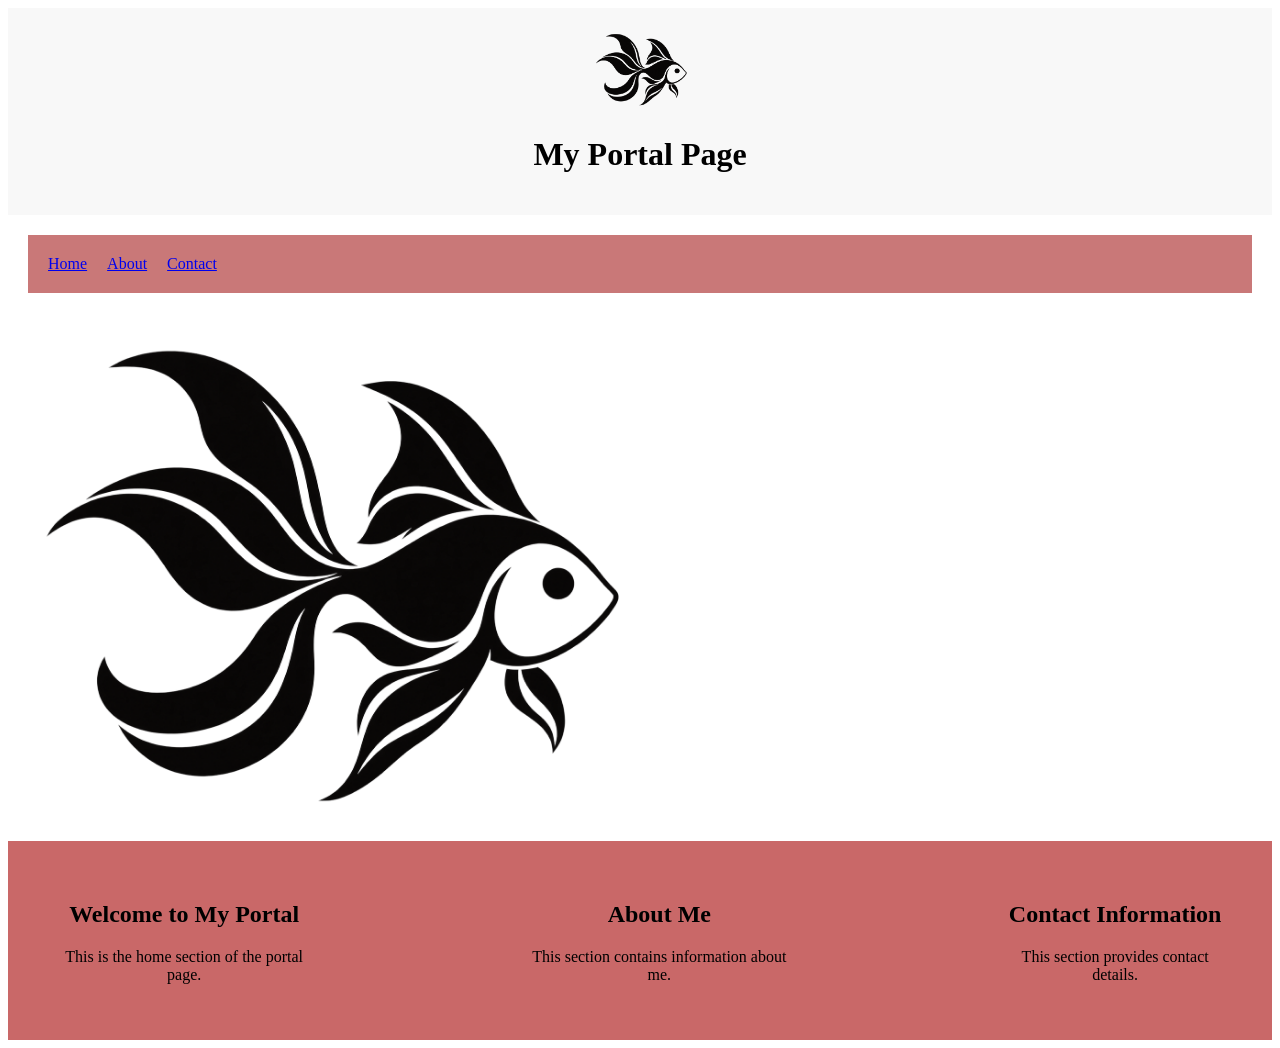
==== portal_page/portal.html @ 68cb2155 "portal page" ====
<!DOCTYPE html>
<html lang="en">
<head>
    <meta charset="UTF-8">
    <meta name="viewport" content="width=device-width, initial-scale=1.0">
    <link type="text/css" rel="stylesheet" href="styles/portal.css">
    <title>Portal Page</title>
</head>
<body>
    <header>
        <img src="images/goldfish.png" alt="Logo image" width="100" />
        <h1>My Portal Page</h1>
    </header>
    <nav> 
        <ul>
            <li><a href="#home">Home</a></li>
            <li><a href="#about">About</a></li>
            <li><a href="#contact">Contact</a></li>
        </ul>
    </nav>
    <img src="images/goldfish.png" alt="goldfish" width="50%"/>
    <main>
        <section>
            <h2>Welcome to My Portal</h2>
            <p>This is the home section of the portal page.</p>
        </section>
        <section>
            <h2>About Me</h2>
            <p>This section contains information about me.</p>
        </section>
        <section>
            <h2>Contact Information</h2>
            <p>This section provides contact details.</p>
        </section>
    </main>
</body>
---- portal_page/styles/portal.css ----
header {
  background-color: #f8f8f8;
  padding: 20px;
  text-align: center;
}

nav ul {
  display: flex;
  gap: 20px;
  list-style-type: none;
  padding: 20px;
  margin: 20px;
  background-color: #c97878;
}
main{
  display: flex;
  text-align: center;
  gap: 200px;
  padding: 40px;
  background-color: #c96868;
}
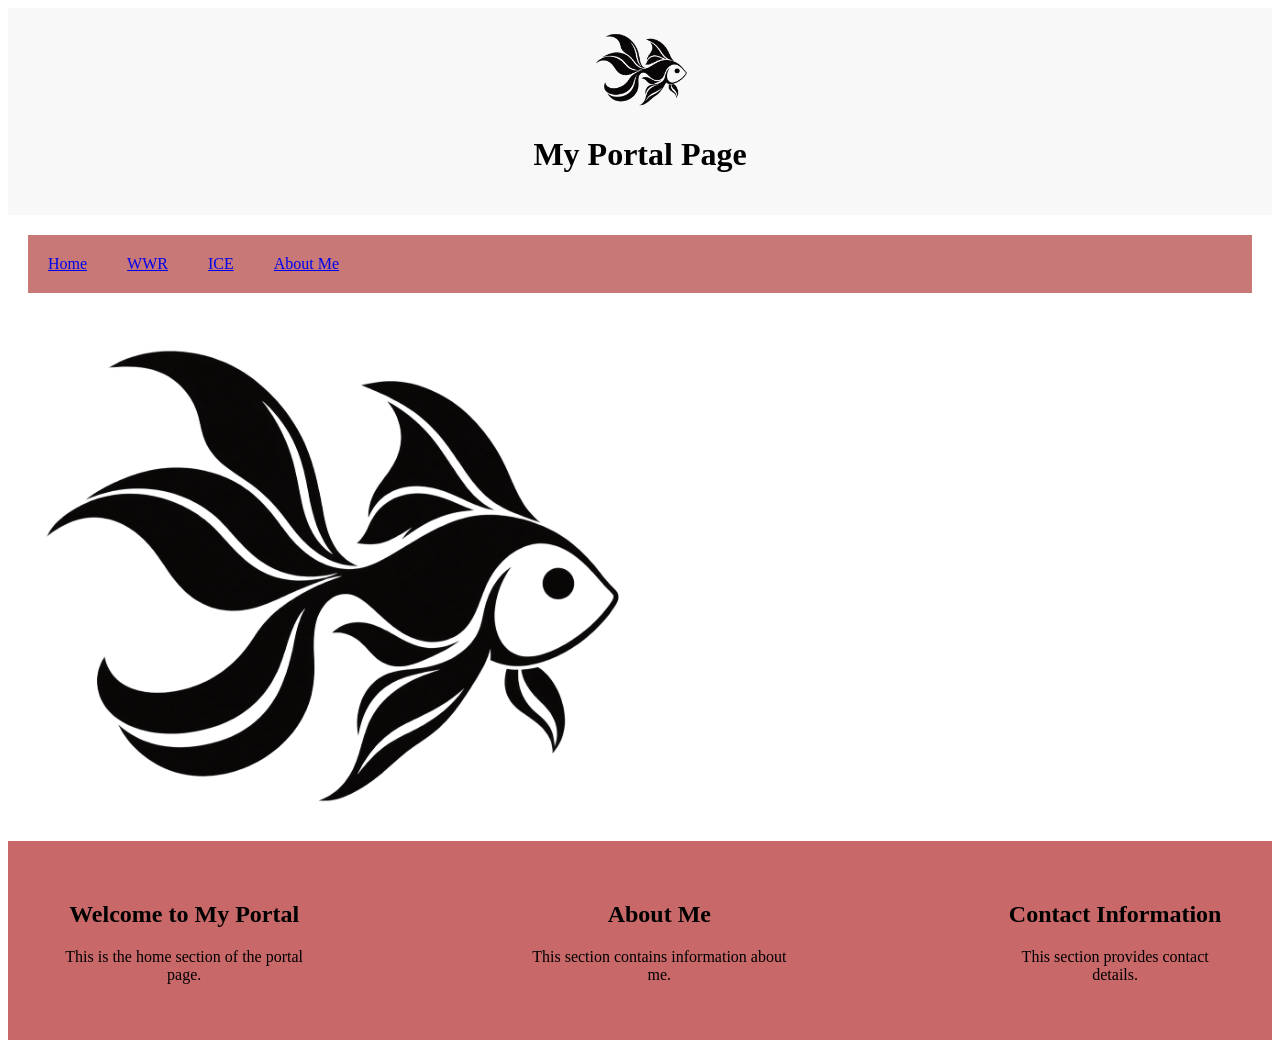
==== commit 5d0741f6: "changed nav links" ====
--- a/portal_page/portal.html
+++ b/portal_page/portal.html
@@ -13,9 +13,10 @@
     </header>
     <nav> 
         <ul>
-            <li><a href="#home">Home</a></li>
-            <li><a href="#about">About</a></li>
-            <li><a href="#contact">Contact</a></li>
+            <li><a href="*">Home</a></li>
+            <li><a href="*">WWR</a></li>
+            <li><a href="*">ICE</a></li>
+            <li><a href="*">About Me</a></li>
         </ul>
     </nav>
     <img src="images/goldfish.png" alt="goldfish" width="50%"/>
--- a/portal_page/styles/portal.css
+++ b/portal_page/styles/portal.css
@@ -6,7 +6,7 @@
 
 nav ul {
   display: flex;
-  gap: 20px;
+  gap: 40px;
   list-style-type: none;
   padding: 20px;
   margin: 20px;
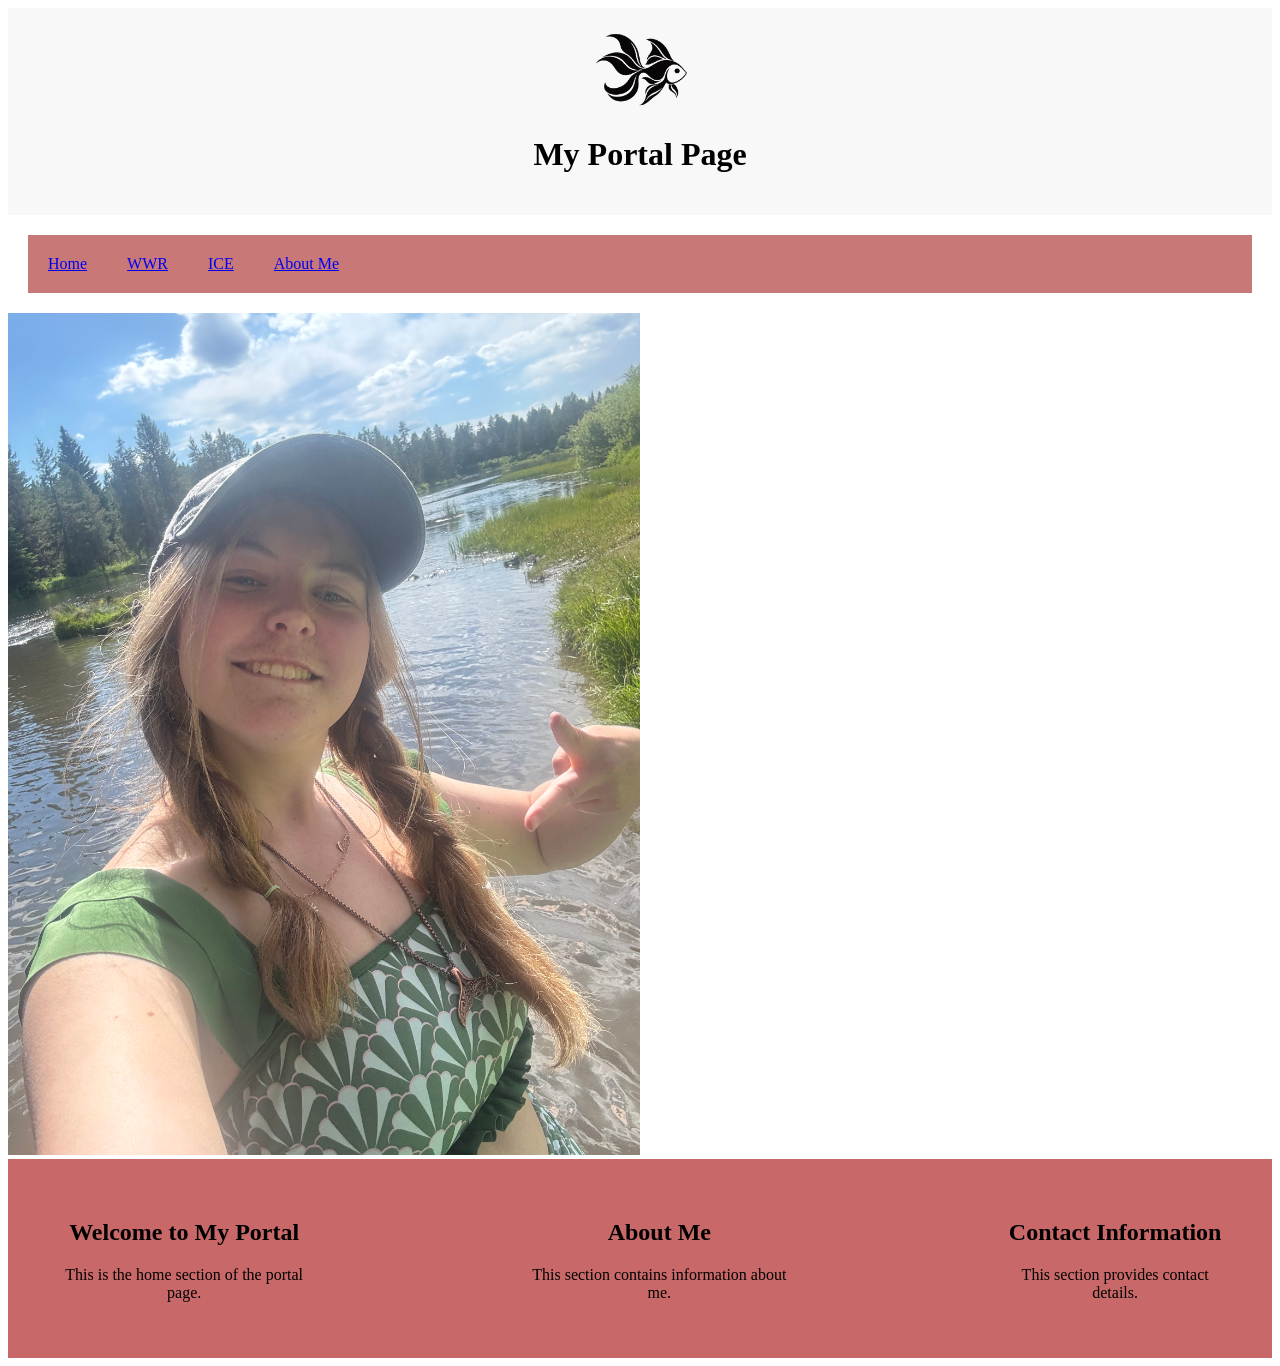
==== commit 7c8606e4: "added image" ====
--- a/portal_page/portal.html
+++ b/portal_page/portal.html
@@ -19,7 +19,7 @@
             <li><a href="*">About Me</a></li>
         </ul>
     </nav>
-    <img src="images/goldfish.png" alt="goldfish" width="50%"/>
+    <img src="images/kayak.jpeg" alt="me" width="50%"/>
     <main>
         <section>
             <h2>Welcome to My Portal</h2>
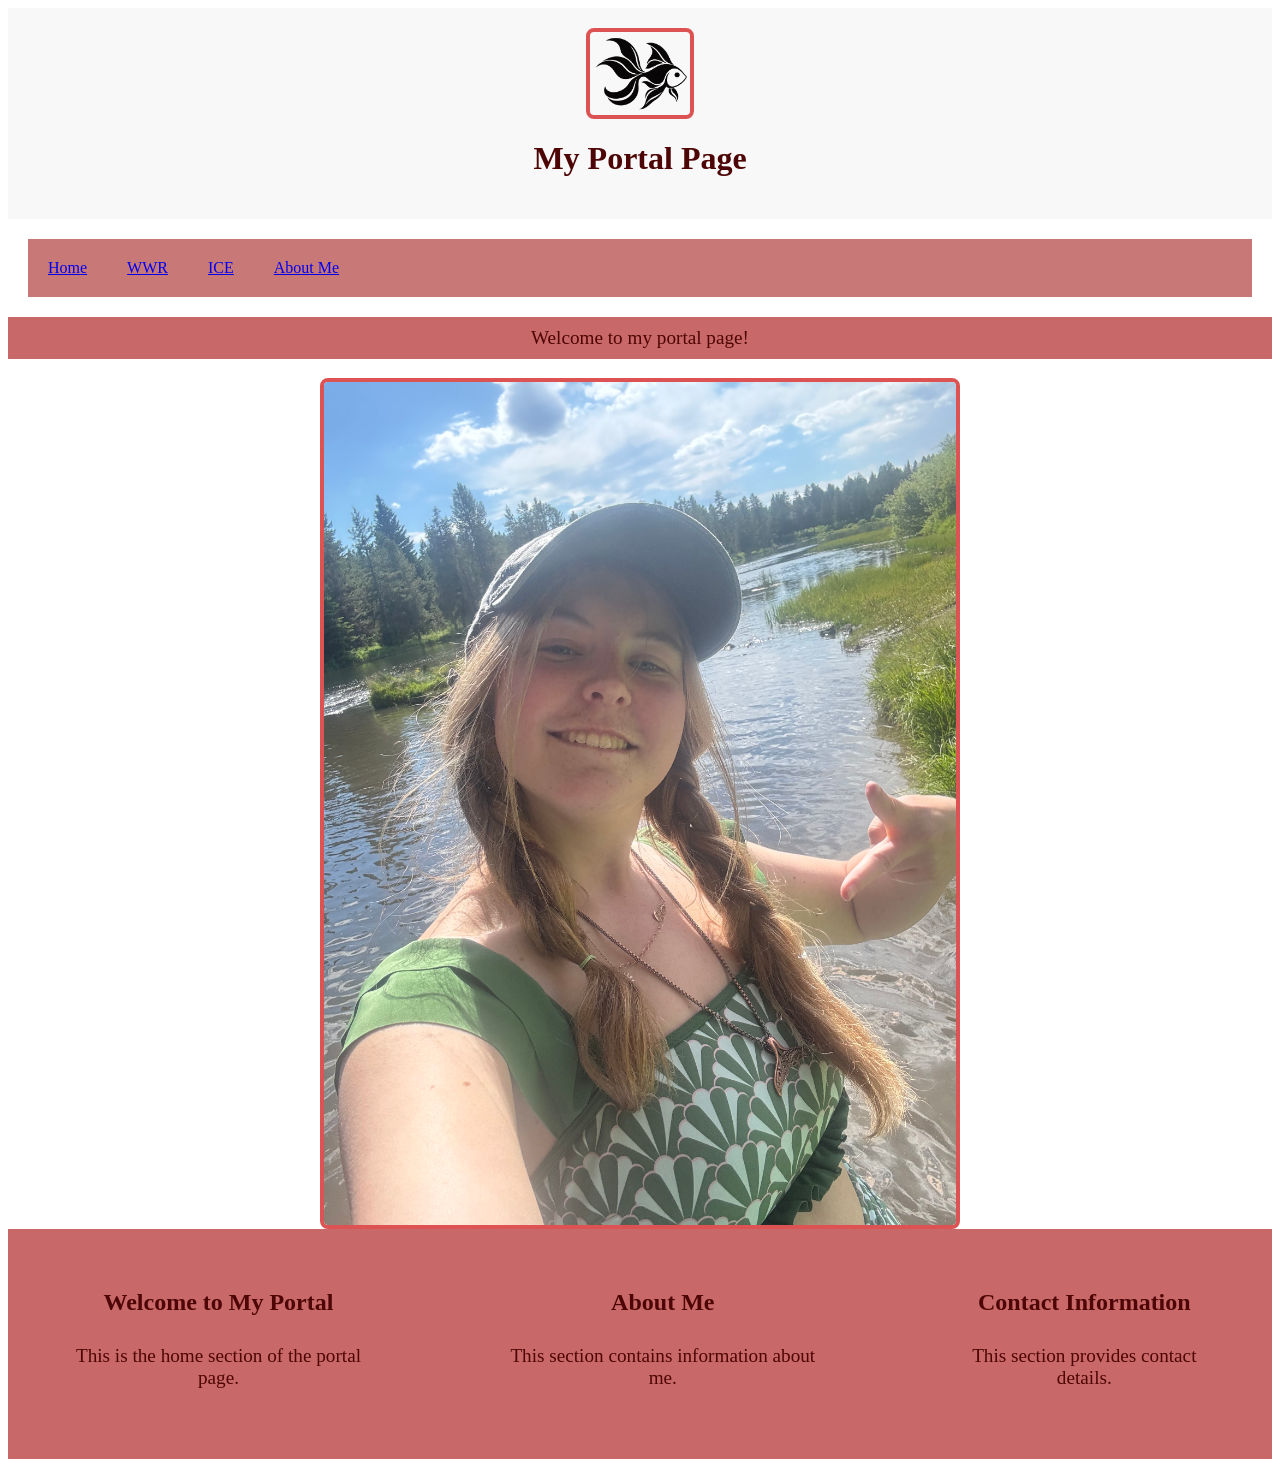
==== commit 18ca1eb0: "more changes portal" ====
--- a/portal_page/portal.html
+++ b/portal_page/portal.html
@@ -19,7 +19,10 @@
             <li><a href="*">About Me</a></li>
         </ul>
     </nav>
-    <img src="images/kayak.jpeg" alt="me" width="50%"/>
+    <p>Welcome to my portal page!</p>
+        <section>
+            <img src="images/kayak.jpeg" alt="me" width="50%"/>
+        </section>
     <main>
         <section>
             <h2>Welcome to My Portal</h2>
--- a/portal_page/styles/portal.css
+++ b/portal_page/styles/portal.css
@@ -2,6 +2,7 @@
   background-color: #f8f8f8;
   padding: 20px;
   text-align: center;
+  color: #4e0505;
 }
 
 nav ul {
@@ -11,11 +12,34 @@
   padding: 20px;
   margin: 20px;
   background-color: #c97878;
+  color: #4e0505;
+}
+
+nav ul li a:hover {
+  color: #4e0505;
 }
 main{
   display: flex;
   text-align: center;
-  gap: 200px;
+  gap: 100px;
   padding: 40px;
   background-color: #c96868;
-}+  color: #4e0505;
+}
+
+p {
+  font-size: 1.2em;
+  color: #4e0505;
+  background-color: #c96868;
+  padding: 10px;
+  text-align: center;
+}
+
+img {
+  max-width: 100%;
+  height: auto;
+  display: block;
+  margin: 0 auto;
+  border-radius: 8px;
+  border: 4px solid #dd5252;
+  }
